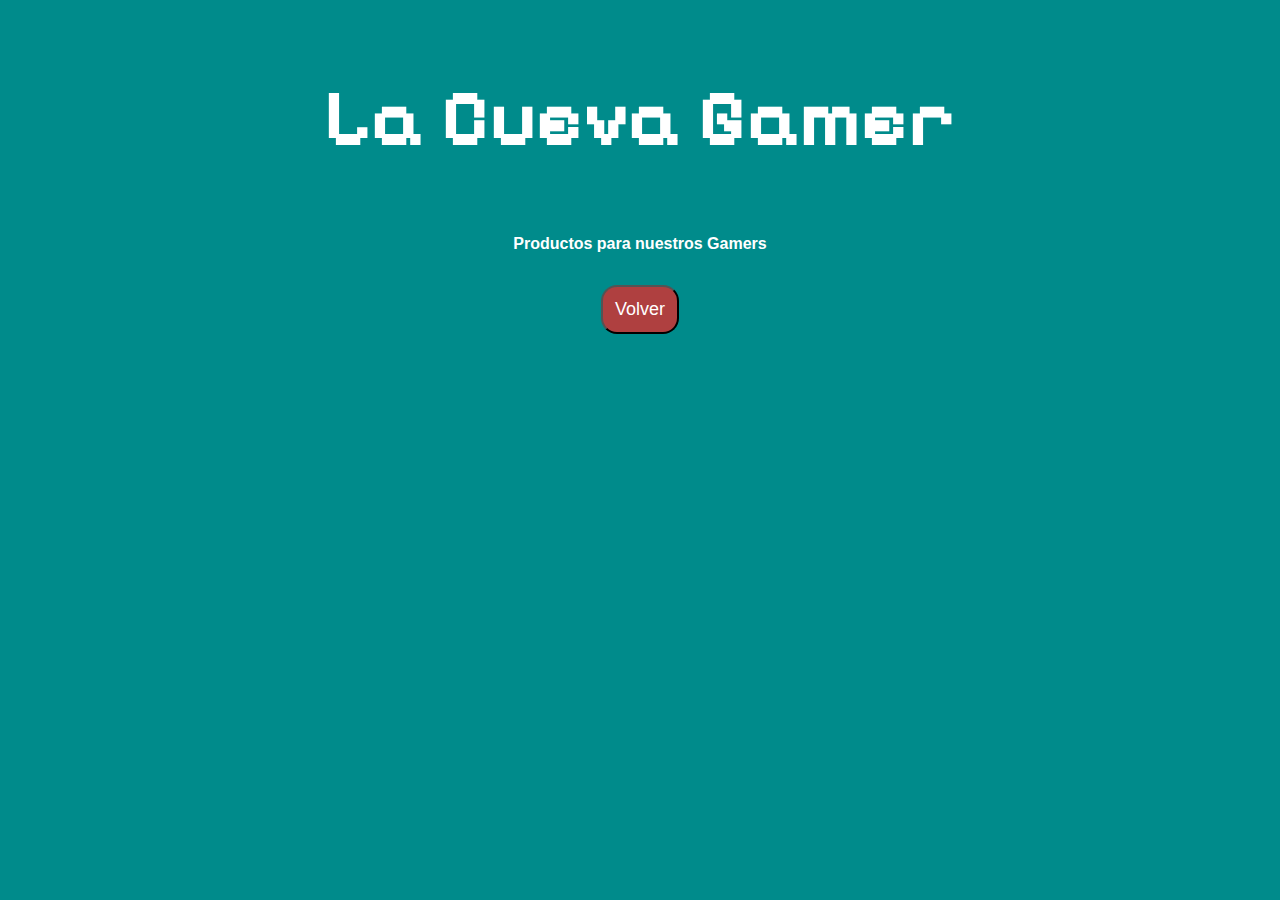
==== producto.html @ 82ea4f61 "AddFixes" ====
<!DOCTYPE html>
<html lang="es">
    <head>
        <meta charset="UTF-8">
        <meta name="viewport" content="width=device-width, initial-scale=1.0">
        <link rel="stylesheet" href="css/style.css">
        <link rel="preconnect" href="https://fonts.googleapis.com" />
        <link rel="preconnect" href="https://fonts.gstatic.com" crossorigin />
        <title>TP2</title>
    </head>
    <body>
        <header>
            <div class="container">
                <h1>La Cueva Gamer</h1>
            </div>
            <div class="container-descripcion">
                <p>
                    Productos para nuestros Gamers
                </p>
            </div>
        </header>
        <main>
            <div id="producto-elegido" class="producto-elegido"></div>
            <div class="boton-inicio">
                <a href="index.html"> <button class="inicio">Volver</button></a>
            </div>
        </main>
        <script src="js/producto.js"></script>   
    </body>
</html>
---- css/style.css ----
@import url("https://fonts.googleapis.com/css2?family=Montserrat:wght@800&family=Pixelify+Sans:wght@400;500;600;700&display=swap");

body {
    margin: 0;
    padding: 1em;
    background-color:darkcyan;
}

.container {
    display: flex;
    background-image: url("Luigi1.png");
    justify-content: center;
}

.container-descripcion {
    display: flex;
    justify-content: center;
}



h1 {
    font-family: "Pixelify Sans", cursive;
    text-align: center;
    font-size: 5em;
    color: white;
}

p {
    font-family: Helvetica, sans-serif;
    font-weight: bold;
    text-align: center;
    color: white;
}

.lista-de-productos {
    display: flex;
    justify-content: space-around;
    flex-wrap: wrap;
    margin: auto;
    width: 100%;
    justify-content: center;

}

.card {
    max-width:500em;
    padding: 1em;
    justify-content: center;

}

.card > img {
    width: 100%;
    height: 250px;
}

.price {
    color: rgb(209, 155, 19);
    font-size: 22px;
}

.card button {
    border-radius: 1rem;
    padding: 12px;
    color: white;
    background-color:rgba(227, 178, 44, 0.273);
    text-align: center;
    cursor: pointer;
    width: 100%;
    font-size: 18px;
    margin-top: 1rem;
}

.description {
    color: rgb(0, 0, 0);
}


.card2 {
    display: block;
    flex-wrap: wrap;
    justify-content: center;
    margin: 1em;
}

.imagen {
    display: flex;
    flex-wrap: wrap;
    padding: 1em;
    justify-content: center;
}

.imagenProducto {
    display: block;
    border-radius: 1rem;
    justify-content: center;
    width: 30%;
    padding: 1em;
    
   
}

.boton-inicio {
    display: flex;
    justify-content: center;
    padding: 1em;
}

.descriptionLarge {
    display: flex;
    flex-wrap:wrap;
    padding: 1em;
    color: rgb(110, 79, 7);
    font-size: 30px;
    text-align: center;
    justify-content: center;
}

.price-product {
    display: block;
    flex-wrap: wrap;
    color: rgb(134, 84, 9);
    font-size: 1.5rem;
    font-weight: 500;
    text-align: center;
    justify-content: center;
}

.inicio{
    border-radius: 1rem;
    padding: 12px;
    color: rgb(255, 255, 255);
    background-color:rgba(255, 30, 30, 0.685);
    text-align: center;
    cursor: pointer;
    width: 100%;
    font-size: 18px;
}

@media screen and (max-width: 400px) {
    .imagenProducto {
        display: flex;
        flex-direction: row;
        justify-content: center;
        width: 100%;
    }

    .descriptionLarge {
        color: rgb(0, 0, 0);
        font-size: 30px;
        padding: 1rem;
        text-align: center;
        justify-content: center;
    }
}
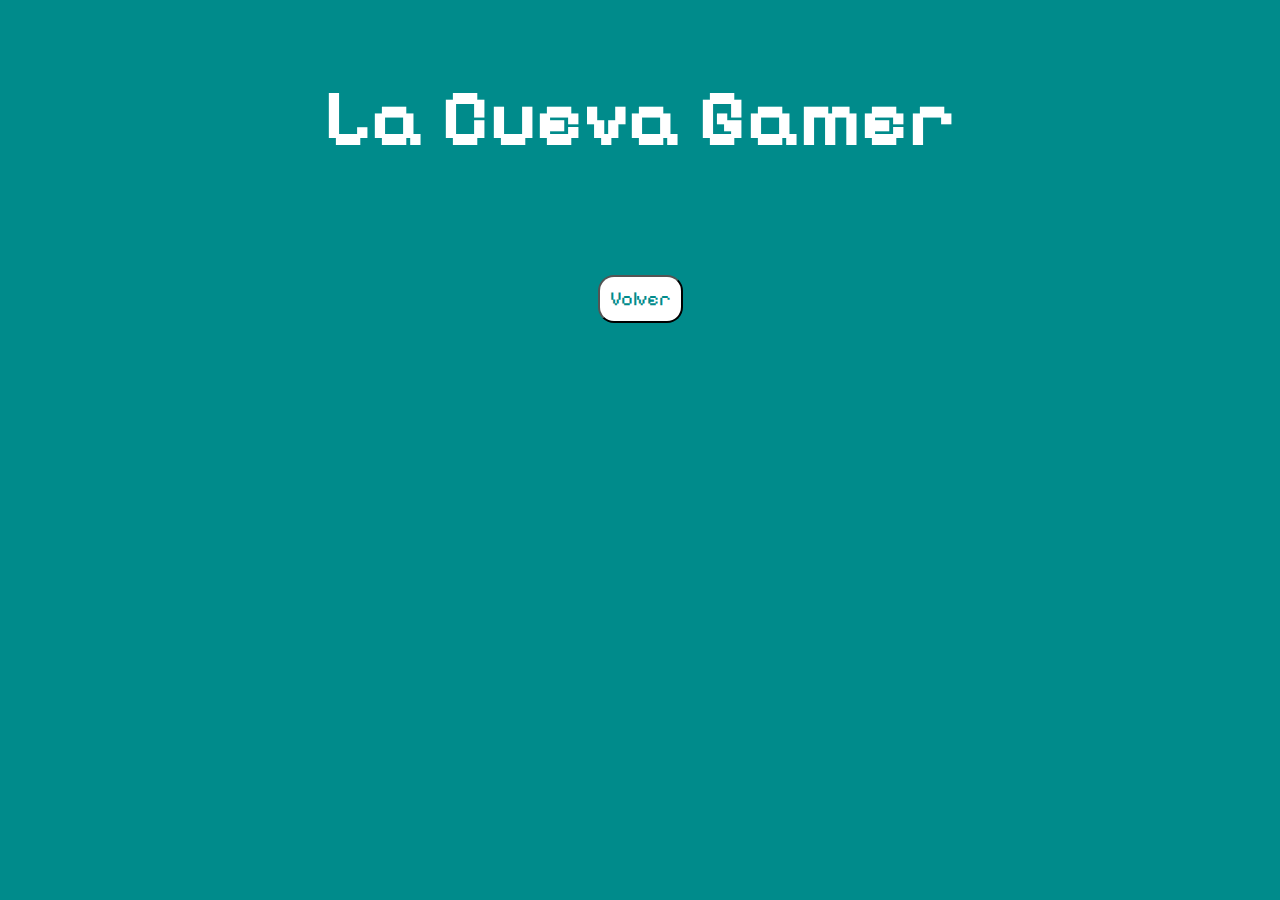
==== commit 3ec57626: "FixUpdates" ====
--- a/producto.html
+++ b/producto.html
@@ -15,7 +15,7 @@
             </div>
             <div class="container-descripcion">
                 <p>
-                    Productos para nuestros Gamers
+                    
                 </p>
             </div>
         </header>
--- a/css/style.css
+++ b/css/style.css
@@ -8,7 +8,6 @@
 
 .container {
     display: flex;
-    background-image: url("Luigi1.png");
     justify-content: center;
 }
 
@@ -23,14 +22,15 @@
     font-family: "Pixelify Sans", cursive;
     text-align: center;
     font-size: 5em;
-    color: white;
+    color:white
 }
 
 p {
     font-family: Helvetica, sans-serif;
     font-weight: bold;
     text-align: center;
-    color: white;
+    font-size: 20px;
+    color:white
 }
 
 .lista-de-productos {
@@ -43,45 +43,53 @@
 
 }
 
-.card {
+.galeria {
     max-width:500em;
     padding: 1em;
     justify-content: center;
 
 }
 
-.card > img {
+.galeria > img {
     width: 100%;
     height: 250px;
 }
 
-.price {
-    color: rgb(209, 155, 19);
-    font-size: 22px;
+.precio {
+    color: rgb(255, 255, 255);
+    font-size: 30px;
+    font-family: Helvetica, sans-serif;
+    text-align: center;
+    justify-content: center;
 }
 
-.card button {
+.galeria button {
+    font-size: 25px;
+    font-family: "Pixelify Sans", cursive;
+    text-align: center;
     border-radius: 1rem;
     padding: 12px;
-    color: white;
-    background-color:rgba(227, 178, 44, 0.273);
-    text-align: center;
+    color:darkcyan;
+    background-color:white;
     cursor: pointer;
     width: 100%;
-    font-size: 18px;
-    margin-top: 1rem;
 }
 
-.description {
-    color: rgb(0, 0, 0);
+.descripcion {
+    color: rgb(255, 255, 255);
+    font-family: Helvetica, sans-serif;
+    font-size: 15px;
+    font-weight: bold;
+    justify-content: center;
 }
 
 
-.card2 {
+.galeria2 {
+    margin: 0%;
     display: block;
-    flex-wrap: wrap;
     justify-content: center;
-    margin: 1em;
+    
+    
 }
 
 .imagen {
@@ -92,13 +100,43 @@
 }
 
 .imagenProducto {
-    display: block;
+    display: flex;
     border-radius: 1rem;
     justify-content: center;
-    width: 30%;
+    max-width: max-content;
+}
+
+.descripcionLarga {
+    display: block;
     padding: 1em;
-    
-   
+    color: white;
+    font-size: 20px;
+    font-family: Helvetica, sans-serif;
+    text-align: center;
+    justify-content: center;
+}
+
+.precio2 {
+    margin: 0%;
+    display: block;
+    color: rgb(255, 255, 255);
+    font-family: Helvetica, sans-serif;
+    font-size: 30px;
+    font-weight: bold;
+    text-align: center;
+    justify-content: center;
+}
+
+.inicio{
+    border-radius: 1rem;
+    padding: 10px;
+    font-family: "Pixelify Sans", cursive;
+    color:darkcyan;
+    background-color:white;
+    text-align: center;
+    cursor: pointer;
+    width: 100%;
+    font-size: 20px;
 }
 
 .boton-inicio {
@@ -107,50 +145,12 @@
     padding: 1em;
 }
 
-.descriptionLarge {
-    display: flex;
-    flex-wrap:wrap;
-    padding: 1em;
-    color: rgb(110, 79, 7);
-    font-size: 30px;
-    text-align: center;
-    justify-content: center;
-}
-
-.price-product {
-    display: block;
-    flex-wrap: wrap;
-    color: rgb(134, 84, 9);
-    font-size: 1.5rem;
-    font-weight: 500;
-    text-align: center;
-    justify-content: center;
-}
-
-.inicio{
-    border-radius: 1rem;
-    padding: 12px;
-    color: rgb(255, 255, 255);
-    background-color:rgba(255, 30, 30, 0.685);
-    text-align: center;
-    cursor: pointer;
-    width: 100%;
-    font-size: 18px;
-}
-
-@media screen and (max-width: 400px) {
+@media screen and (min-width: 360px) {
     .imagenProducto {
         display: flex;
-        flex-direction: row;
+        border-radius: 1rem;
         justify-content: center;
         width: 100%;
     }
+}
 
-    .descriptionLarge {
-        color: rgb(0, 0, 0);
-        font-size: 30px;
-        padding: 1rem;
-        text-align: center;
-        justify-content: center;
-    }
-}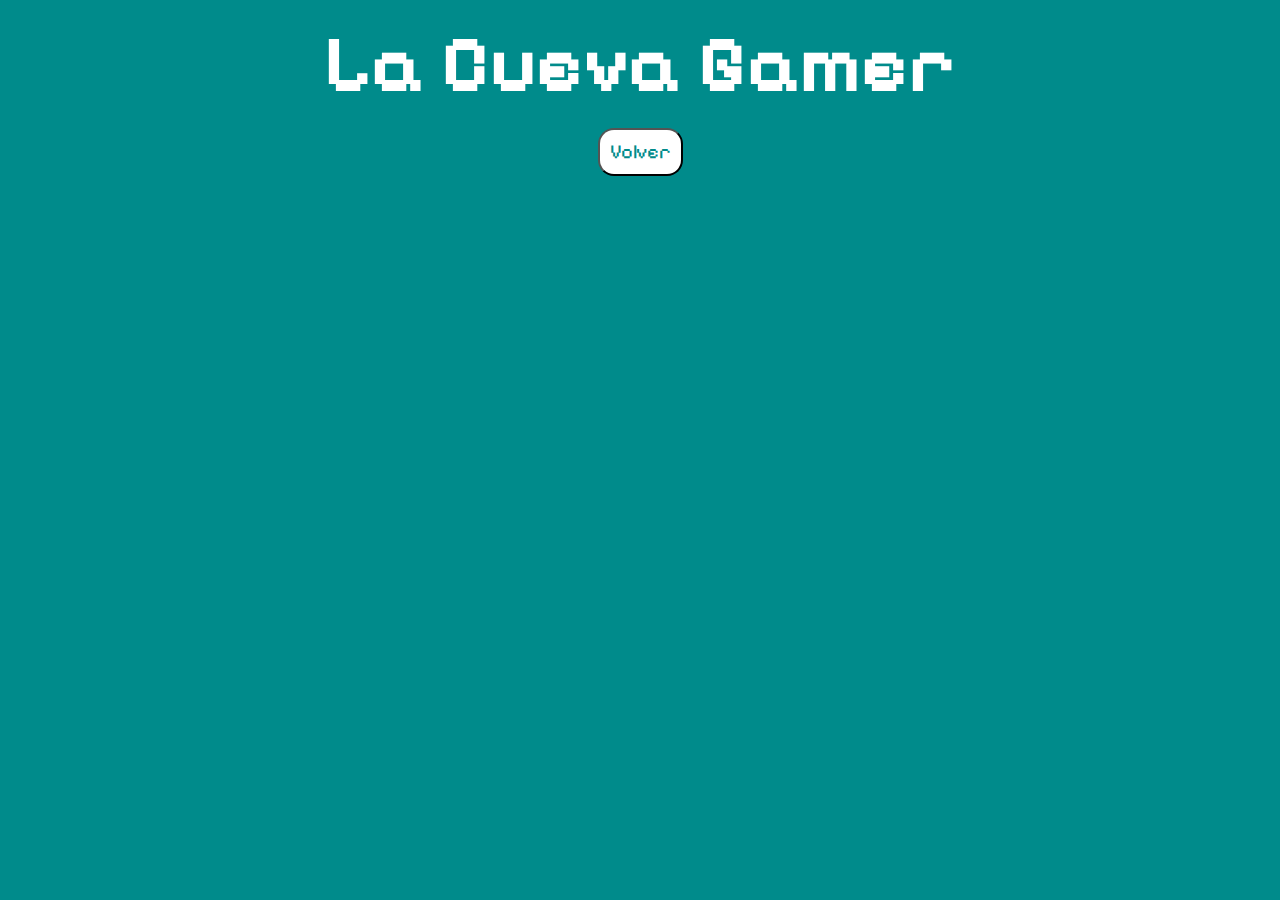
==== commit 3c0f4661: "Fix" ====
--- a/producto.html
+++ b/producto.html
@@ -13,11 +13,6 @@
             <div class="container">
                 <h1>La Cueva Gamer</h1>
             </div>
-            <div class="container-descripcion">
-                <p>
-                    
-                </p>
-            </div>
         </header>
         <main>
             <div id="producto-elegido" class="producto-elegido"></div>
--- a/css/style.css
+++ b/css/style.css
@@ -19,6 +19,8 @@
 
 
 h1 {
+    margin-top:0%;
+    margin-bottom: 0%;
     font-family: "Pixelify Sans", cursive;
     text-align: center;
     font-size: 5em;
@@ -34,10 +36,11 @@
 }
 
 .lista-de-productos {
+    margin-top: 5em;
     display: flex;
     justify-content: space-around;
     flex-wrap: wrap;
-    margin: auto;
+    
     width: 100%;
     justify-content: center;
 
@@ -75,27 +78,19 @@
     width: 100%;
 }
 
-.descripcion {
-    color: rgb(255, 255, 255);
-    font-family: Helvetica, sans-serif;
-    font-size: 15px;
-    font-weight: bold;
-    justify-content: center;
-}
+
 
 
 .galeria2 {
-    margin: 0%;
+    margin-top: 0%;
     display: block;
     justify-content: center;
-    
-    
 }
 
 .imagen {
     display: flex;
     flex-wrap: wrap;
-    padding: 1em;
+    
     justify-content: center;
 }
 
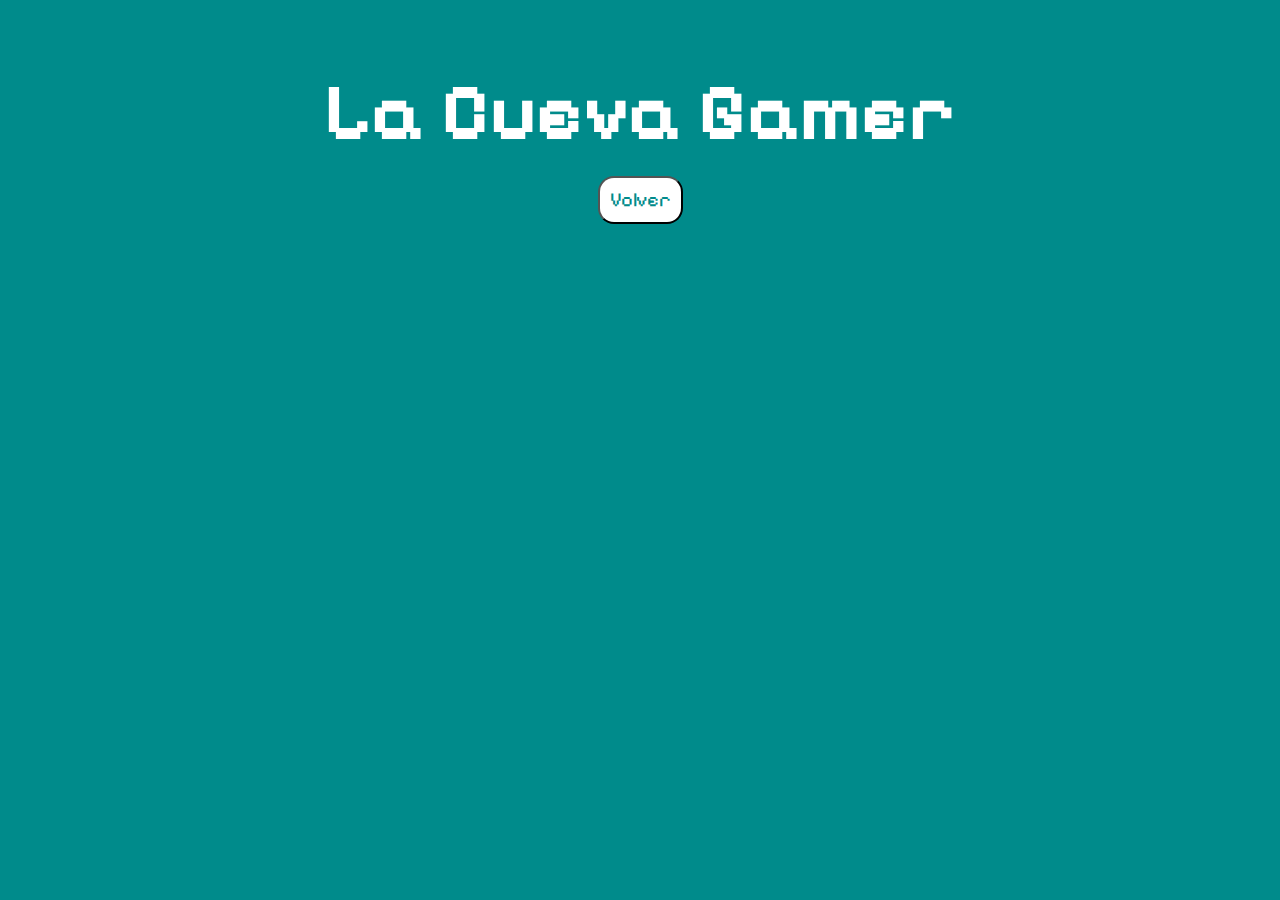
==== commit 382ef3cc: "AddFooter" ====
--- a/producto.html
+++ b/producto.html
@@ -6,6 +6,13 @@
         <link rel="stylesheet" href="css/style.css">
         <link rel="preconnect" href="https://fonts.googleapis.com" />
         <link rel="preconnect" href="https://fonts.gstatic.com" crossorigin />
+        <link
+            rel="stylesheet"
+            href="https://cdnjs.cloudflare.com/ajax/libs/font-awesome/6.1.2/css/all.min.css"
+            integrity="sha512-1sCRPdkRXhBV2PBLUdRb4tMg1w2YPf37qatUFeS7zlBy7jJI8Lf4VHwWfZZfpXtYSLy85pkm9GaYVYMfw5BC1A=="
+            crossorigin="anonymous"
+            referrerpolicy="no-referrer"
+        />
         <title>TP2</title>
     </head>
     <body>
--- a/css/style.css
+++ b/css/style.css
@@ -9,6 +9,7 @@
 .container {
     display: flex;
     justify-content: center;
+    margin-top: 3em;
 }
 
 .container-descripcion {
@@ -36,7 +37,7 @@
 }
 
 .lista-de-productos {
-    margin-top: 5em;
+    margin-top: 1em;
     display: flex;
     justify-content: space-around;
     flex-wrap: wrap;
@@ -90,7 +91,6 @@
 .imagen {
     display: flex;
     flex-wrap: wrap;
-    
     justify-content: center;
 }
 
@@ -99,6 +99,7 @@
     border-radius: 1rem;
     justify-content: center;
     max-width: max-content;
+    
 }
 
 .descripcionLarga {
@@ -109,6 +110,7 @@
     font-family: Helvetica, sans-serif;
     text-align: center;
     justify-content: center;
+    margin: 0%;
 }
 
 .precio2 {
@@ -140,6 +142,31 @@
     padding: 1em;
 }
 
+footer {
+    color: #fff;
+    padding: 50px 0 0px 0;
+    text-align: center;
+    position: relative;
+    width: 100%;
+  }
+  footer .redes {
+    margin:0%;
+  }
+  footer .redes a {
+    color: #fff;
+    display: inline-block;
+    text-decoration: none;
+    border: 1px solid #fff;
+    border-radius: 100%;
+    width: 42px;
+    height: 42px;
+    line-height: 42px;
+    margin: 20px 20px;
+    font-size: 20px;
+    transition: 0.3s;
+  }
+
+
 @media screen and (min-width: 360px) {
     .imagenProducto {
         display: flex;
